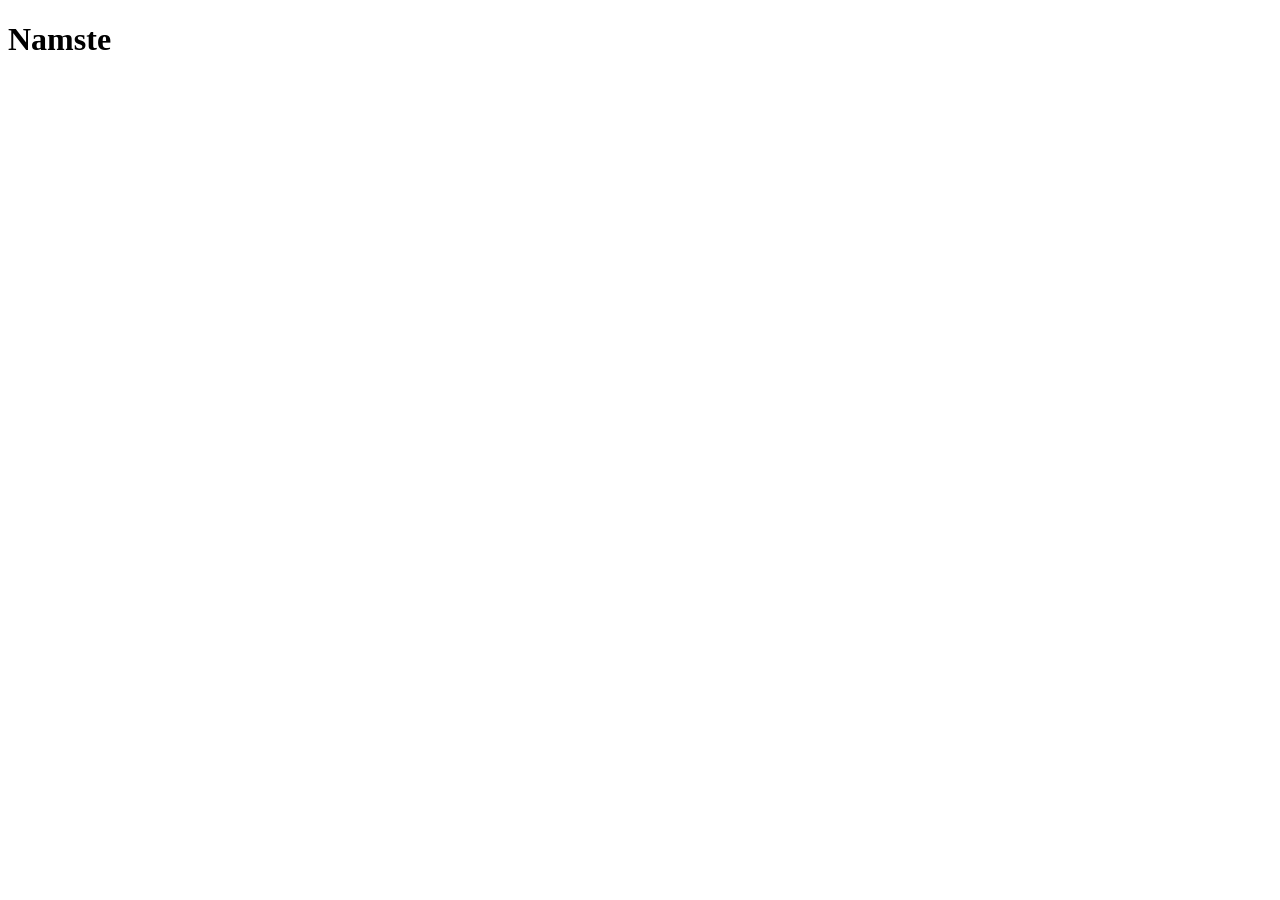
==== h2.html @ 1aff0b97 "Initial commit" ====
<!DOCTYPE html>
<html lang="en">
<head>
  <meta charset="UTF-8">
  <meta name="viewport" content="width=device-width, initial-scale=1.0">
  <title>Document</title>
</head>
<body>
  <h1>Namste </h1>
</body>
</html>
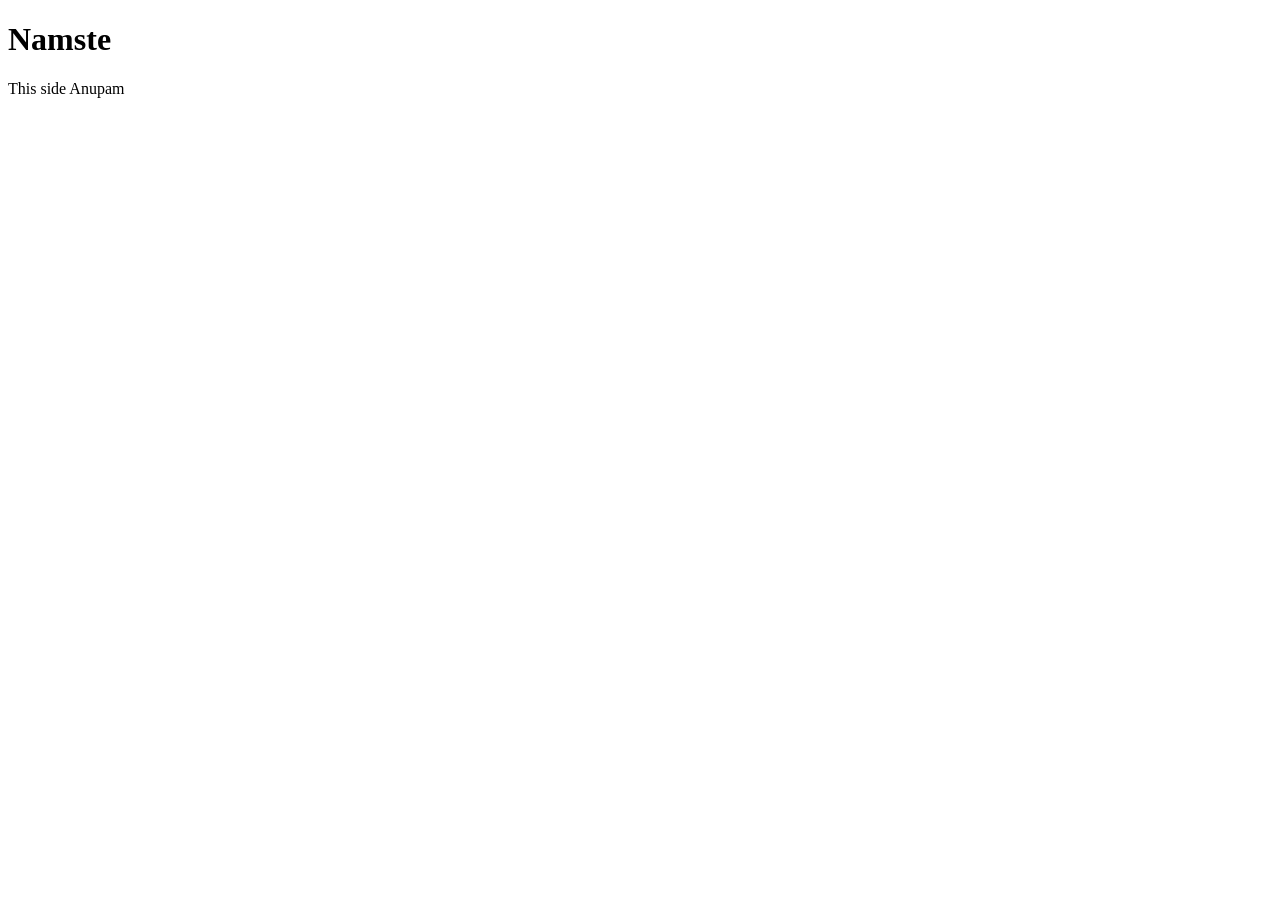
==== commit b4f0414b: "Hi I am Anupam" ====
--- a/h2.html
+++ b/h2.html
@@ -7,5 +7,6 @@
 </head>
 <body>
   <h1>Namste </h1>
+  <P> This side Anupam</p>
 </body>
 </html>
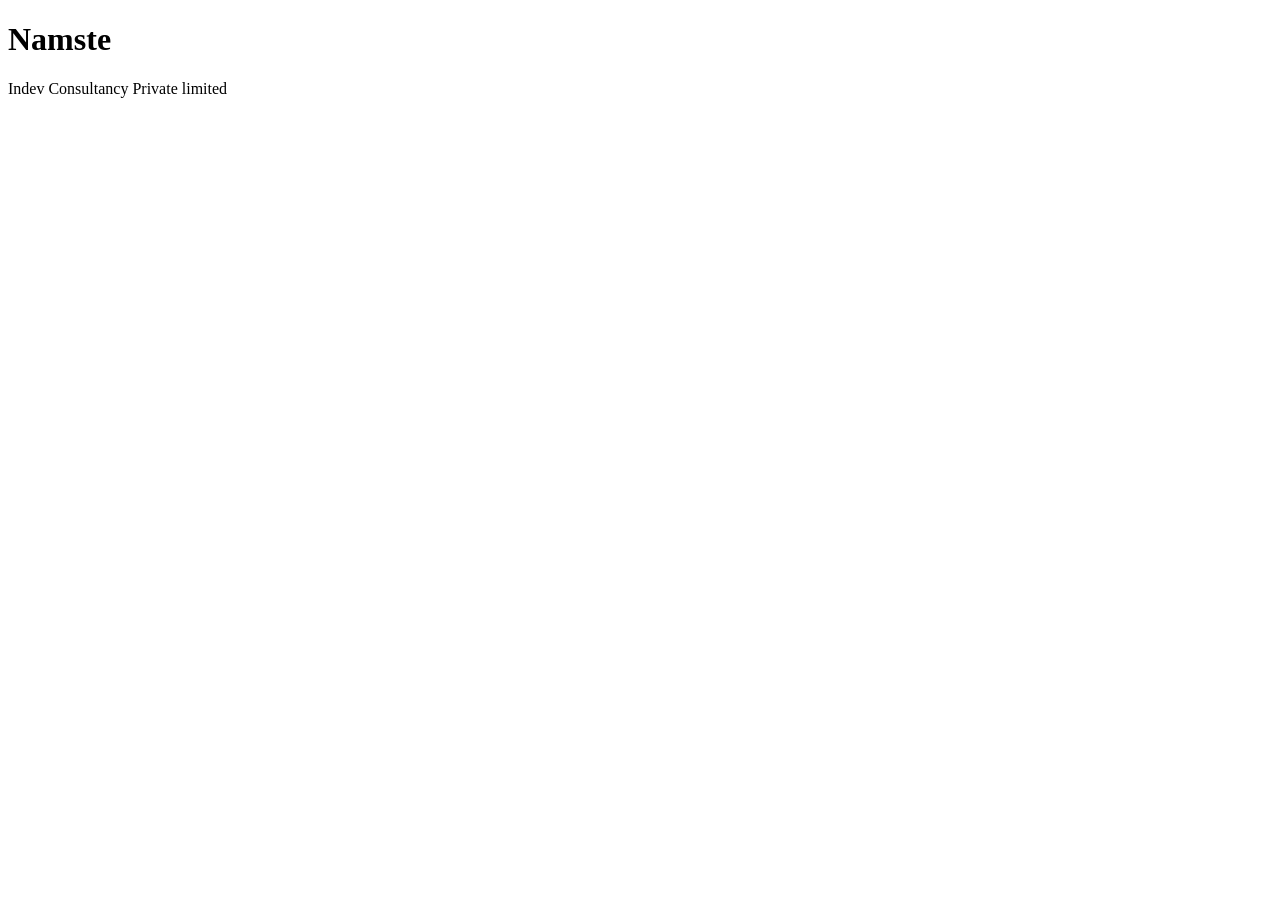
==== commit 585c3035: "Updated h2.html" ====
--- a/h2.html
+++ b/h2.html
@@ -7,6 +7,6 @@
 </head>
 <body>
   <h1>Namste </h1>
-  <P> This side Anupam</p>
+  <p> Indev Consultancy Private limited</p>
 </body>
 </html>
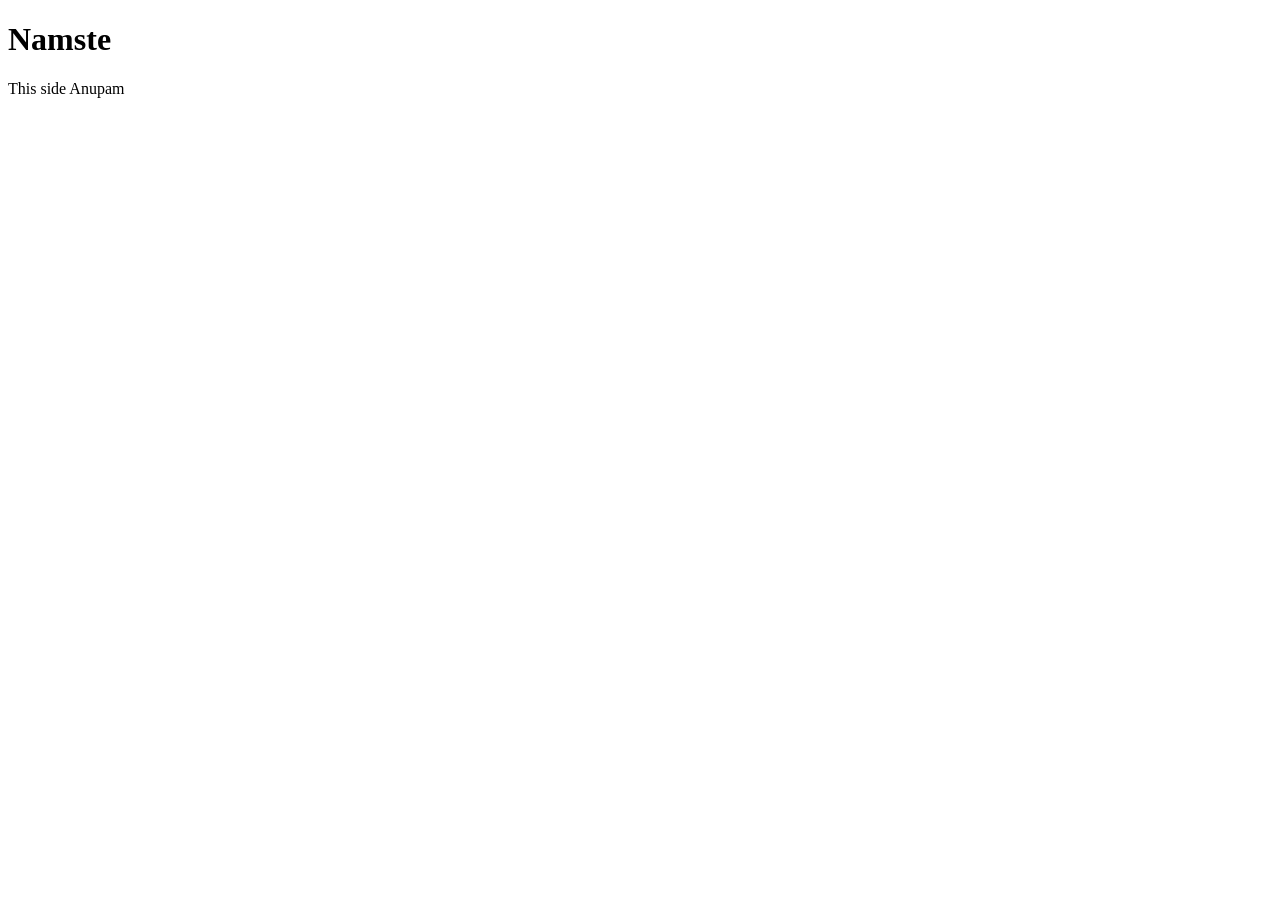
==== commit e4bd427e: "commit by shivang" ====
--- a/h2.html
+++ b/h2.html
@@ -7,6 +7,6 @@
 </head>
 <body>
   <h1>Namste </h1>
-  <p> Indev Consultancy Private limited</p>
+  <P> This side Anupam</p>
 </body>
 </html>
